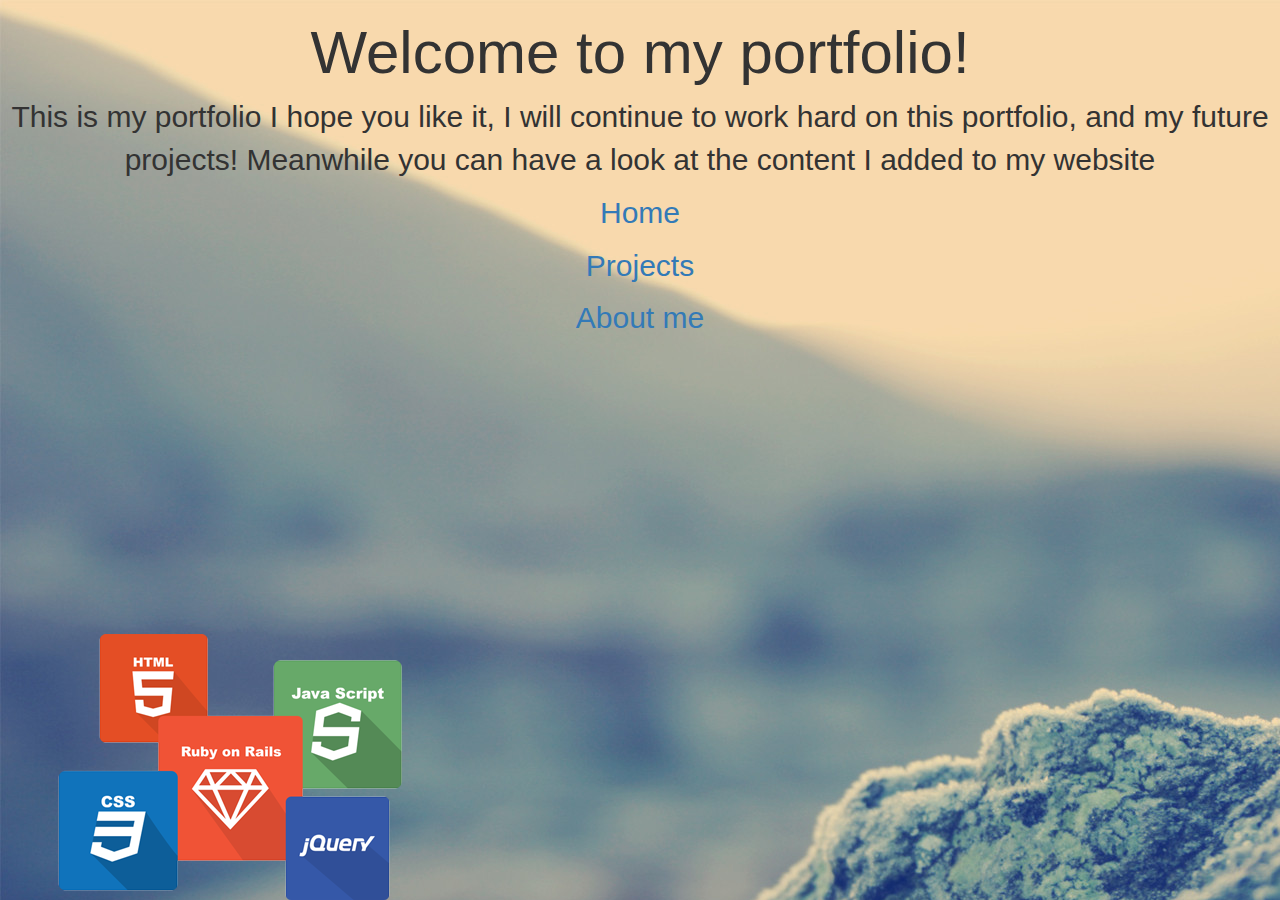
==== index.html @ 61651bf0 "my second redo portfolio" ====
<!DOCTYPE html>
<html>
  <head>
    <link href="css/bootstrap.css" rel="stylesheet" >
    <link href="css/styles.css" rel="stylesheet" >
    <title>Project Javier</title>
  </head>
  <body class="aboutME-bg"
   <div class="container-fluid">
      <h1>Welcome to my portfolio!</h1>
      <p>
        This is my portfolio I hope you like it, I will continue to work hard on this portfolio, and my future projects!
        Meanwhile you can have a look at the content I added to my website
      </p>
      <p role="presentation" class="active"><a href="index.html">Home</a></p>
      <p role="presentation" class="active"><a href="projects.html">Projects</a></p>
      <p role="presentation" class="active"><a href="aboutMe.html">About me</a></p>
    </div>
    <div class="imageindex">
      <img src="images/homeimage.jpg" alt="Javapicture">
    </div>
  </body>
<html>
---- css/styles.css ----
p{
  font-size: 30px;
  font-family: sans-serif;
  text-align: center;
}
h1{
  text-align: center;
  font-weight: lighter;
  font-size: 60px;
}

.column{
 width: center;
}

.images-circle {
    border-radius: 20%;
    width: 130px;
  }

.body1 p{
  font-size: 20px;
  width: 300px;
  font-family: inherit;
}
.star2{
  color: #000066;
}
.overwatch{
  color: #b34700
}
#aboutme1 p{
  font-size: 22px;
  width: 40%;
  text-align: center;
  font-weight: lighter;
  border: 2px solid green;
  padding: 4px;
  margin: 21px;
}
#aboutme1 img{
  width: 50%;
  height: 50%;
  float:right;

}
.index-bg{
  background-image: url("../images/indexGround.jpg");
  background-repeat: no-repeat;
  background-attachment: fixed;
}

.imageindex img{
  position: absolute;
  left: 0;
  bottom: 0;
}
.aboutME-bg{
  background-image: url("../images/aboutme1.jpg");
  background-repeat: no-repeat;
  background-attachment: fixed;
}
.projects-bg{
  background-image: url("../images/project1.jpg");
  background-repeat: no-repeat;
  background-attachment: fixed;
}
.whitefont{
  color: white;
}
.indeximages img{
  width: 30%;
  height: 30%;
  align-content: center;

}
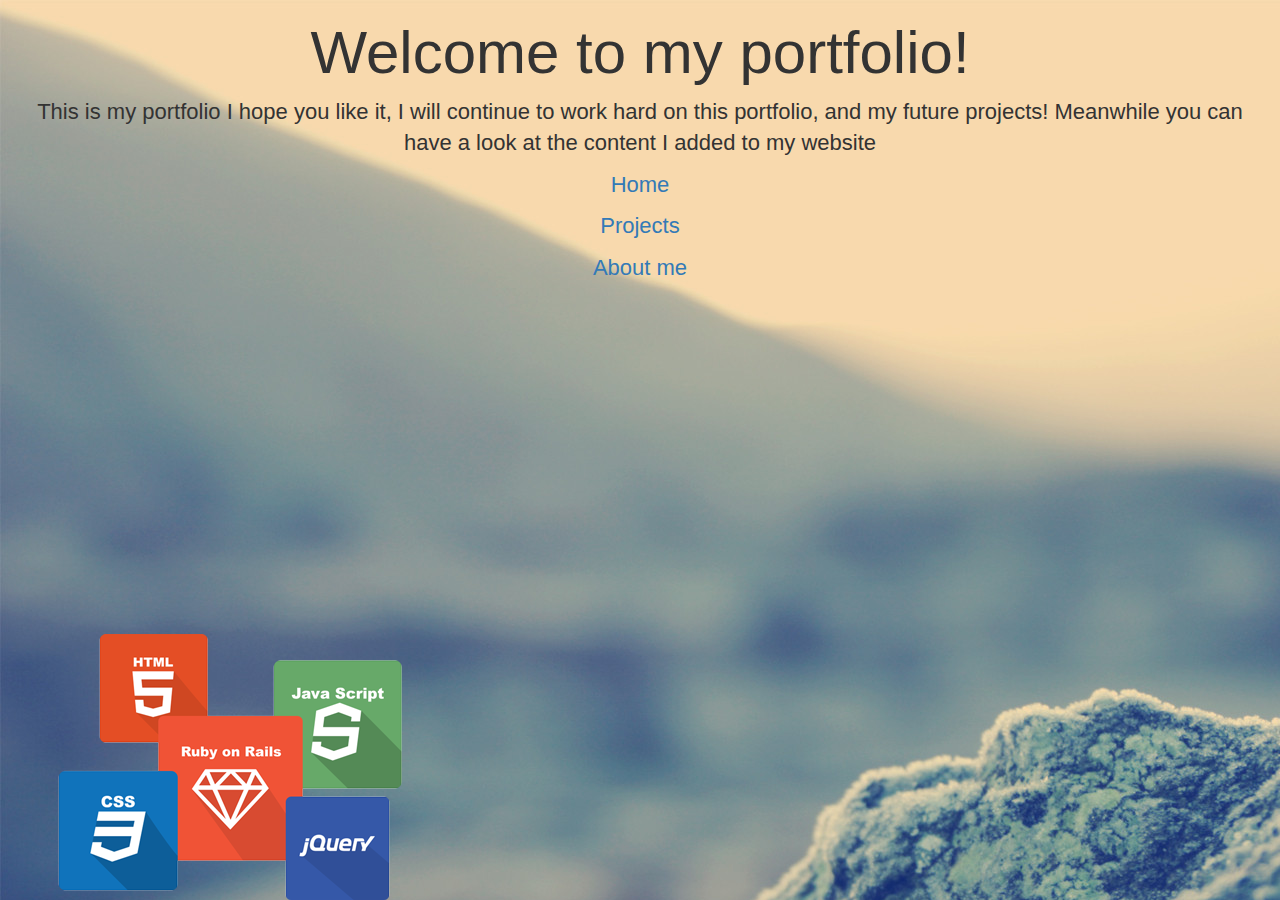
==== commit 2bb89621: "this will fix bugs" ====
--- a/index.html
+++ b/index.html
@@ -5,7 +5,7 @@
     <link href="css/styles.css" rel="stylesheet" >
     <title>Project Javier</title>
   </head>
-  <body class="aboutME-bg"
+  <body class="aboutME-bg">
    <div class="container-fluid">
       <h1>Welcome to my portfolio!</h1>
       <p>
@@ -15,7 +15,7 @@
       <p role="presentation" class="active"><a href="index.html">Home</a></p>
       <p role="presentation" class="active"><a href="projects.html">Projects</a></p>
       <p role="presentation" class="active"><a href="aboutMe.html">About me</a></p>
-    </div>
+  </div>
     <div class="imageindex">
       <img src="images/homeimage.jpg" alt="Javapicture">
     </div>
--- a/css/styles.css
+++ b/css/styles.css
@@ -1,7 +1,8 @@
 p{
-  font-size: 30px;
+  font-size: 22px;
   font-family: sans-serif;
   text-align: center;
+  font-weight: lighter;
 }
 h1{
   text-align: center;
@@ -31,7 +32,6 @@
 }
 #aboutme1 p{
   font-size: 22px;
-  width: 40%;
   text-align: center;
   font-weight: lighter;
   border: 2px solid green;
@@ -41,7 +41,6 @@
 #aboutme1 img{
   width: 50%;
   height: 50%;
-  float:right;
 
 }
 .index-bg{
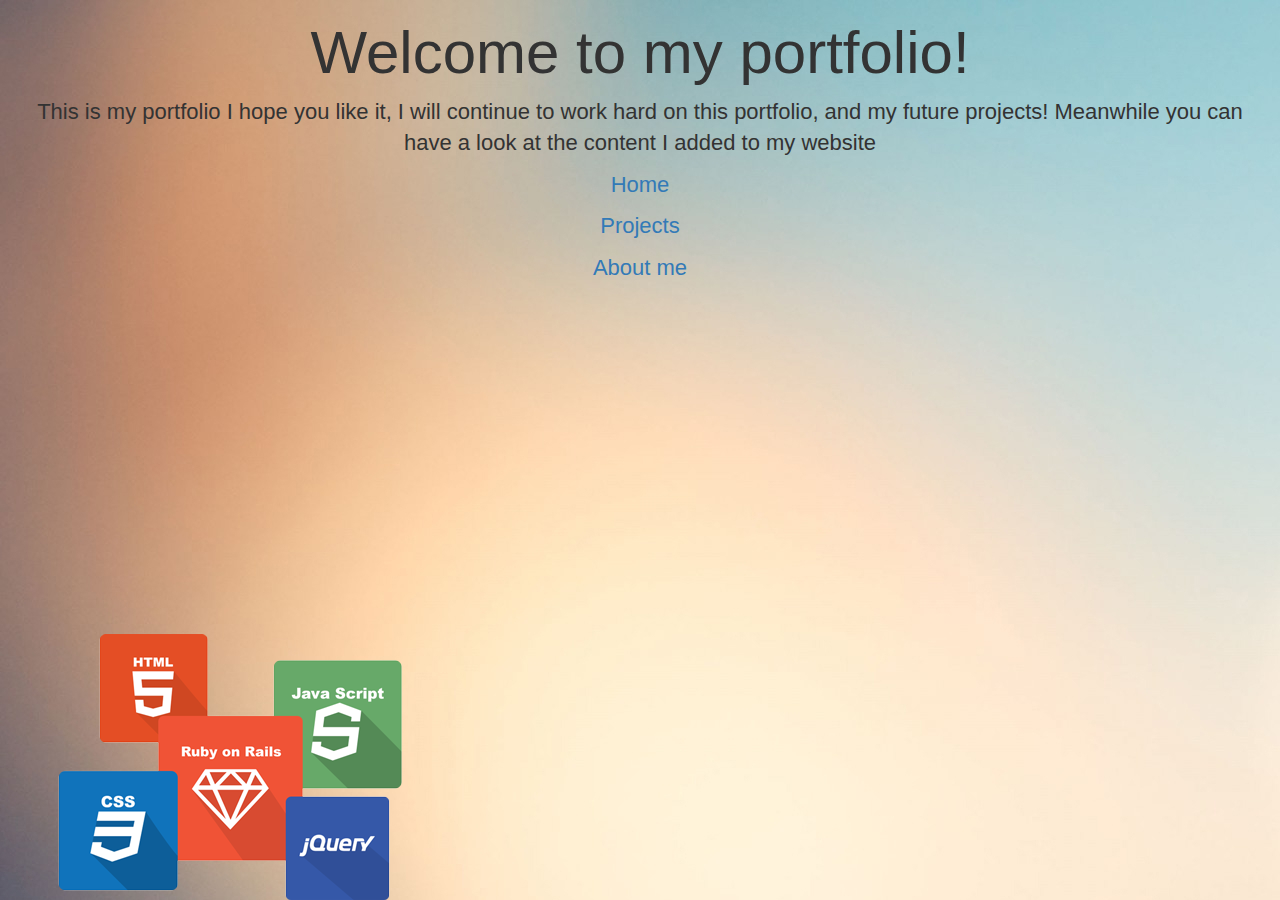
==== commit b4b51a27: "even more" ====
--- a/index.html
+++ b/index.html
@@ -5,7 +5,7 @@
     <link href="css/styles.css" rel="stylesheet" >
     <title>Project Javier</title>
   </head>
-  <body class="aboutME-bg">
+  <body class="index-bg">
    <div class="container-fluid">
       <h1>Welcome to my portfolio!</h1>
       <p>
@@ -15,9 +15,10 @@
       <p role="presentation" class="active"><a href="index.html">Home</a></p>
       <p role="presentation" class="active"><a href="projects.html">Projects</a></p>
       <p role="presentation" class="active"><a href="aboutMe.html">About me</a></p>
-  </div>
-    <div class="imageindex">
+
+      <div class="imageindex">
       <img src="images/homeimage.jpg" alt="Javapicture">
+      </div>
     </div>
   </body>
-<html>
+</html>
--- a/css/styles.css
+++ b/css/styles.css
@@ -10,13 +10,8 @@
   font-size: 60px;
 }
 
-.column{
- width: center;
-}
-
 .images-circle {
     border-radius: 20%;
-    width: 130px;
   }
 
 .body1 p{
@@ -39,8 +34,8 @@
   margin: 21px;
 }
 #aboutme1 img{
-  width: 50%;
-  height: 50%;
+  width: 70%;
+  height: 70%;
 
 }
 .index-bg{
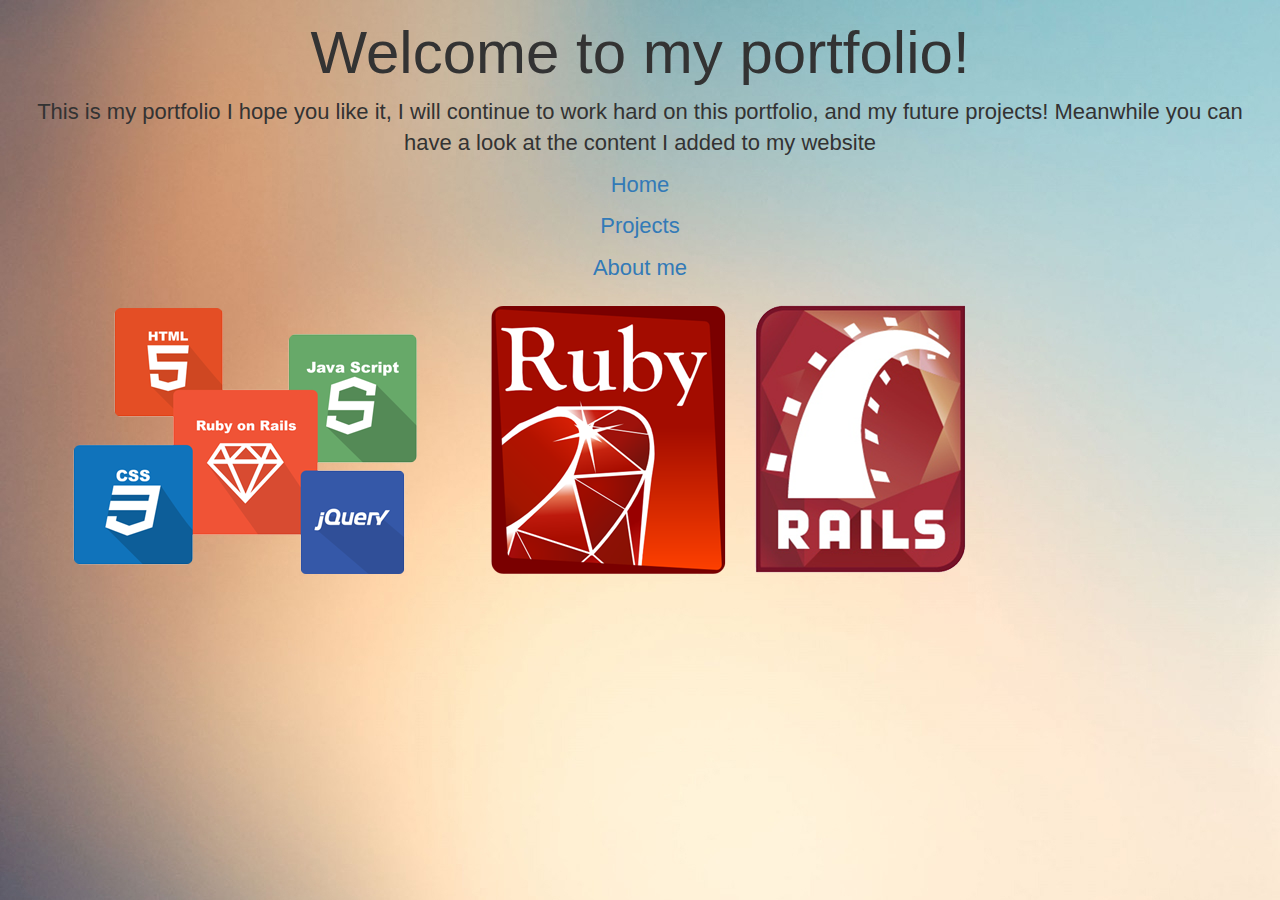
==== commit 1a3253e9: "most of the things my website need it" ====
--- a/index.html
+++ b/index.html
@@ -18,6 +18,7 @@
 
       <div class="imageindex">
       <img src="images/homeimage.jpg" alt="Javapicture">
+      <img src="images/ruby.png" alt="ruby">
       </div>
     </div>
   </body>
--- a/css/styles.css
+++ b/css/styles.css
@@ -34,8 +34,8 @@
   margin: 21px;
 }
 #aboutme1 img{
-  width: 70%;
-  height: 70%;
+  width: 30%;
+  height: 30%;
 
 }
 .index-bg{
@@ -44,11 +44,6 @@
   background-attachment: fixed;
 }
 
-.imageindex img{
-  position: absolute;
-  left: 0;
-  bottom: 0;
-}
 .aboutME-bg{
   background-image: url("../images/aboutme1.jpg");
   background-repeat: no-repeat;
@@ -62,9 +57,3 @@
 .whitefont{
   color: white;
 }
-.indeximages img{
-  width: 30%;
-  height: 30%;
-  align-content: center;
-
-}
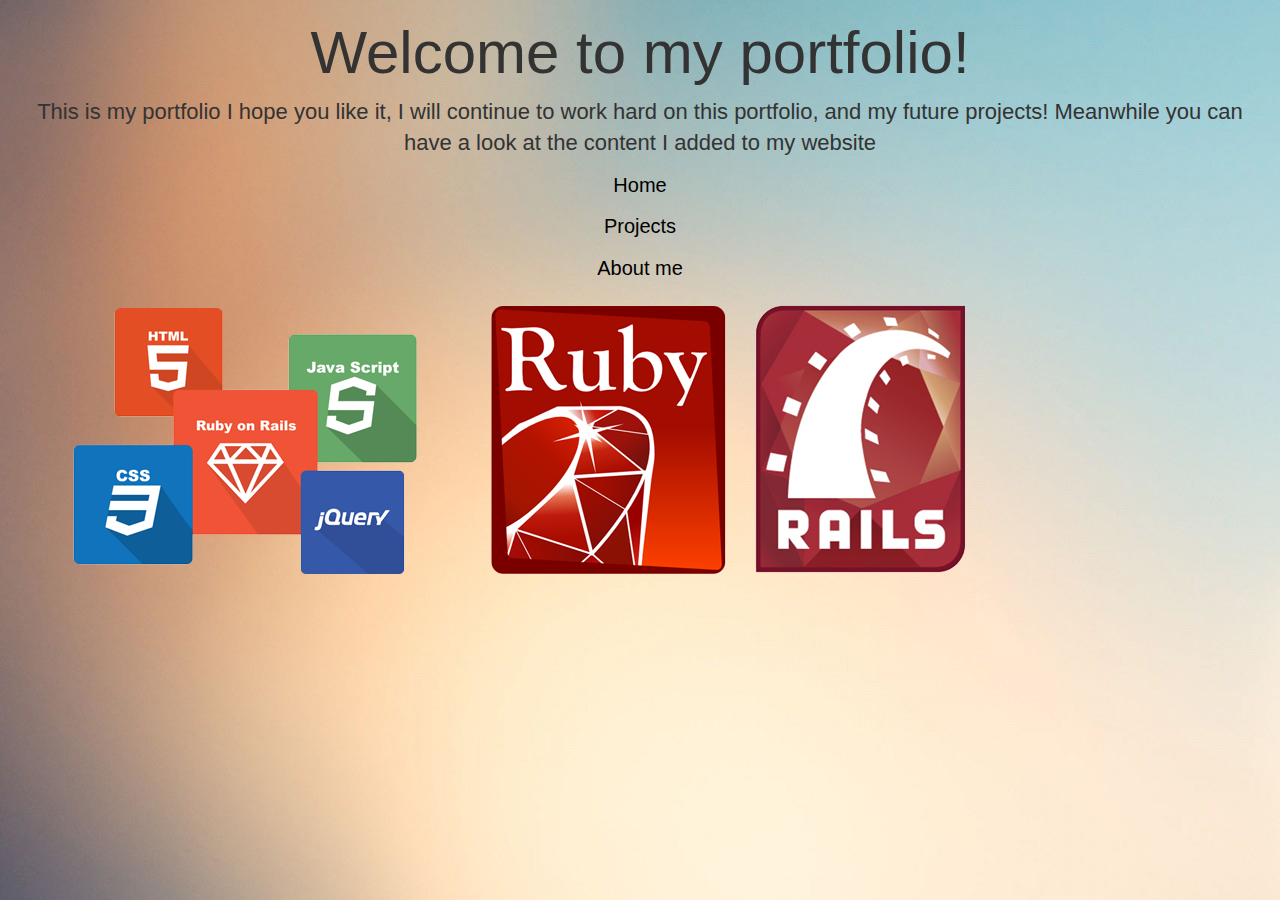
==== commit 30970f16: "the strong tags, the em tags, floats" ====
--- a/index.html
+++ b/index.html
@@ -6,16 +6,12 @@
     <title>Project Javier</title>
   </head>
   <body class="index-bg">
-   <div class="container-fluid">
+    <div class="container-fluid">
       <h1>Welcome to my portfolio!</h1>
-      <p>
-        This is my portfolio I hope you like it, I will continue to work hard on this portfolio, and my future projects!
-        Meanwhile you can have a look at the content I added to my website
-      </p>
+      <p>This is my portfolio I hope you like it, I will continue to work hard on this portfolio, and my future projects! Meanwhile you can have a look at the content I added to my website</p>
       <p role="presentation" class="active"><a href="index.html">Home</a></p>
       <p role="presentation" class="active"><a href="projects.html">Projects</a></p>
       <p role="presentation" class="active"><a href="aboutMe.html">About me</a></p>
-
       <div class="imageindex">
       <img src="images/homeimage.jpg" alt="Javapicture">
       <img src="images/ruby.png" alt="ruby">
--- a/css/styles.css
+++ b/css/styles.css
@@ -1,23 +1,13 @@
+h1{
+  text-align: center;
+  font-weight: lighter;
+  font-size: 60px;
+}
 p{
   font-size: 22px;
   font-family: sans-serif;
   text-align: center;
   font-weight: lighter;
-}
-h1{
-  text-align: center;
-  font-weight: lighter;
-  font-size: 60px;
-}
-
-.images-circle {
-    border-radius: 20%;
-  }
-
-.body1 p{
-  font-size: 20px;
-  width: 300px;
-  font-family: inherit;
 }
 .star2{
   color: #000066;
@@ -26,7 +16,7 @@
   color: #b34700
 }
 #aboutme1 p{
-  font-size: 22px;
+  font-size: 27px;
   text-align: center;
   font-weight: lighter;
   border: 2px solid green;
@@ -36,16 +26,14 @@
 #aboutme1 img{
   width: 30%;
   height: 30%;
-
+  float: left;
+}
+#user img{
+  width: 40%;
+  height: 40%;
 }
 .index-bg{
   background-image: url("../images/indexGround.jpg");
-  background-repeat: no-repeat;
-  background-attachment: fixed;
-}
-
-.aboutME-bg{
-  background-image: url("../images/aboutme1.jpg");
   background-repeat: no-repeat;
   background-attachment: fixed;
 }
@@ -57,3 +45,14 @@
 .whitefont{
   color: white;
 }
+.col-md-4{
+  text-align: center;
+}
+
+li{
+  font-size: 20px;
+}
+a{
+  font-size: 20px;
+  color: black;
+}
